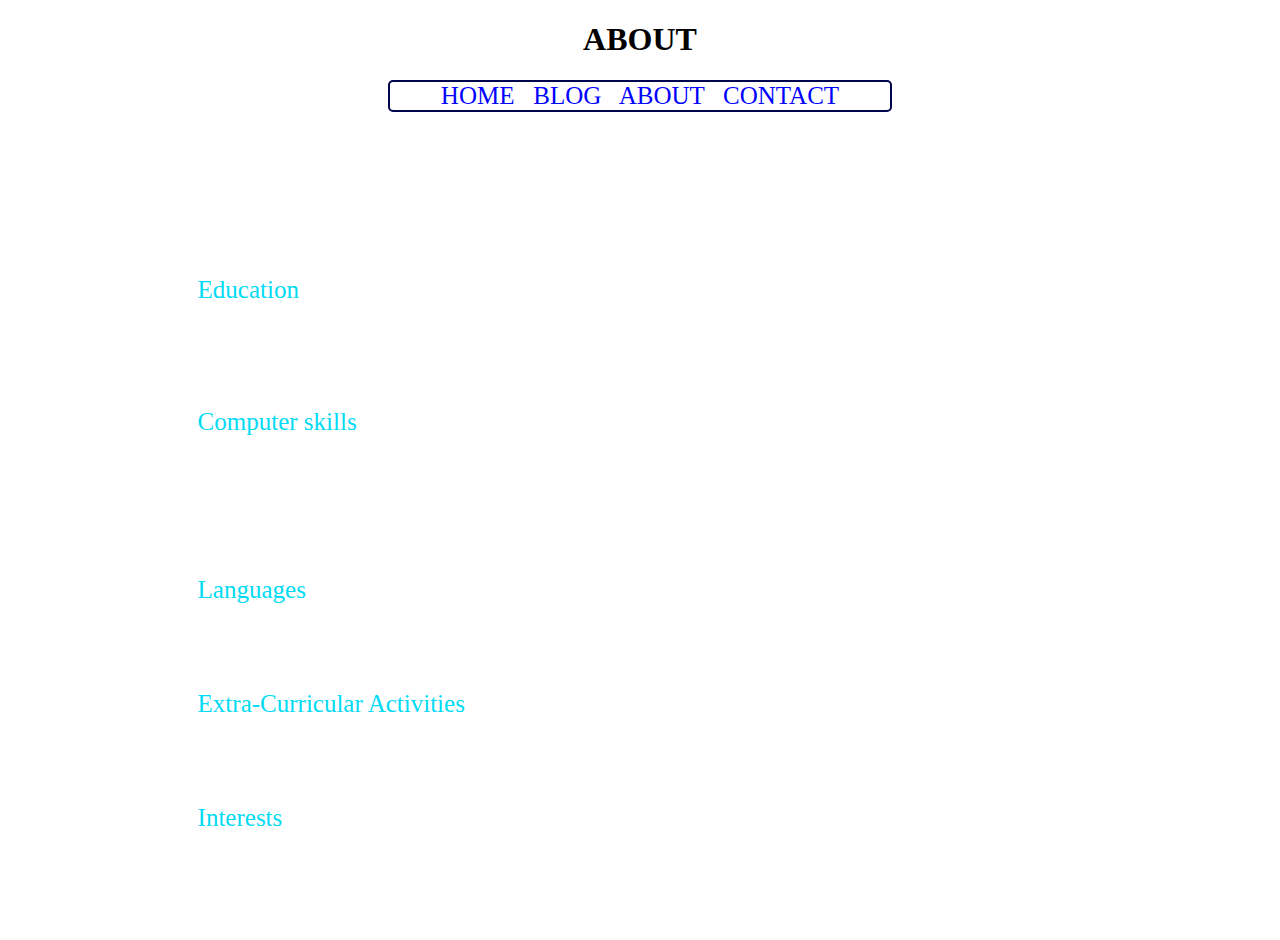
==== about.html @ d5440aca "Add files via upload" ====
<!DOCTYPE html>
<html>
  <head>
    <title>iPritom</title>
	<meta charset="UTF-8">
	<link rel="stylesheet" type="text/css" href="style_data.css">
  </head>
  
<body>
    <h1><center>ABOUT</center></h1>
	<div class="bar">
		<a href="index.html" style="text-decoration:none; color:blue;"> HOME </a>
		<a href="blog.html" style="text-decoration:none; color:blue;">&nbsp BLOG </a>
		<a href="about.html" style="text-decoration:none; color:blue;">&nbsp ABOUT </a>
		<a href="contact.html" style="text-decoration:none; color:blue;">&nbsp CONTACT </a>
	</div>
	<div class="container">
	<div id="about_back">
			<div style="padding-left:15%;padding-top:50px;">
			<p style="font-size:30px; color:white;"><i>Pritom Mojumder</i></p>
			<p style="font-size:25px; color:#00dbf5">Education</p>
			<p style="color:white">2015 to Present BSc running in Electronics and Communication Engineering<br>
			2015 Higher Secondary Certificate Examination, Jessore Board GPA – 5.00.<br>
			2013 Secondary School Certificate Examination, Jessore Board, GPA – 5.00.<br>
			</p>

			<p style="font-size:25px; color:#00dbf5">Computer skills</p>
			<p style="color:white">C, C++, 
			Python<br> 
			Data Structure<br>
			Adobe Photoshop<br>
			Basic Video Editing<br>
			Microsoft Office</p>

			<p style="font-size:25px; color:#00dbf5">Languages</p>
			<p style="color:white">Bengali<br>
			English</p>

			<p style="font-size:25px; color:#00dbf5">Extra-Curricular Activities</p>
			<p style="color:white">Public Relation Assistant at KUET Career Club<br>
			Member at Bangladesh Science Society</p>

			<p style="font-size:25px; color:#00dbf5">Interests</p>
			<p style="color:white">Chess, Gamming, Reading Books, Traveling</p>

		</div>
	
	</div>
	
	</div>
  </body>
      
</html>
---- style_data.css ----
.bar{
	border:2px solid #000550;
	border-radius:5px;
	font-size:25px;
	width:500px;
	margin:0 auto;
	text-align:center;
}
.container{
	height:100%;
	width:100%;
	margin:0 auto;
	
}
#home_back{
	background-image: url('res/back_cov2.jpg'); 
	height:800px;
	width:100%;
	margin-top:20px;
	background-size:cover;
	background-repeat:no-repeat;
}
#link_box{
	display:block;
	width:200px;
	margin:0 auto;
	height:40px;
}
#about_back{
	background-image: url('res/back_cov4.jpg'); 
	height:800px;
	width:100%;
	margin-top:20px;
	background-size:cover;
	background-repeat:no-repeat;
}
#blog_back{
	background-image: url('res/back_cov5.jpg'); 
	height:800px;
	width:100%;
	margin-top:20px;
	background-size:cover;
	background-repeat:no-repeat;
}
#contact_back{
	background-image: url('res/back_cov2.jpg'); 
	height:800px;
	width:100%;
	margin-top:20px;
	background-size:cover;
	background-repeat:no-repeat;
}
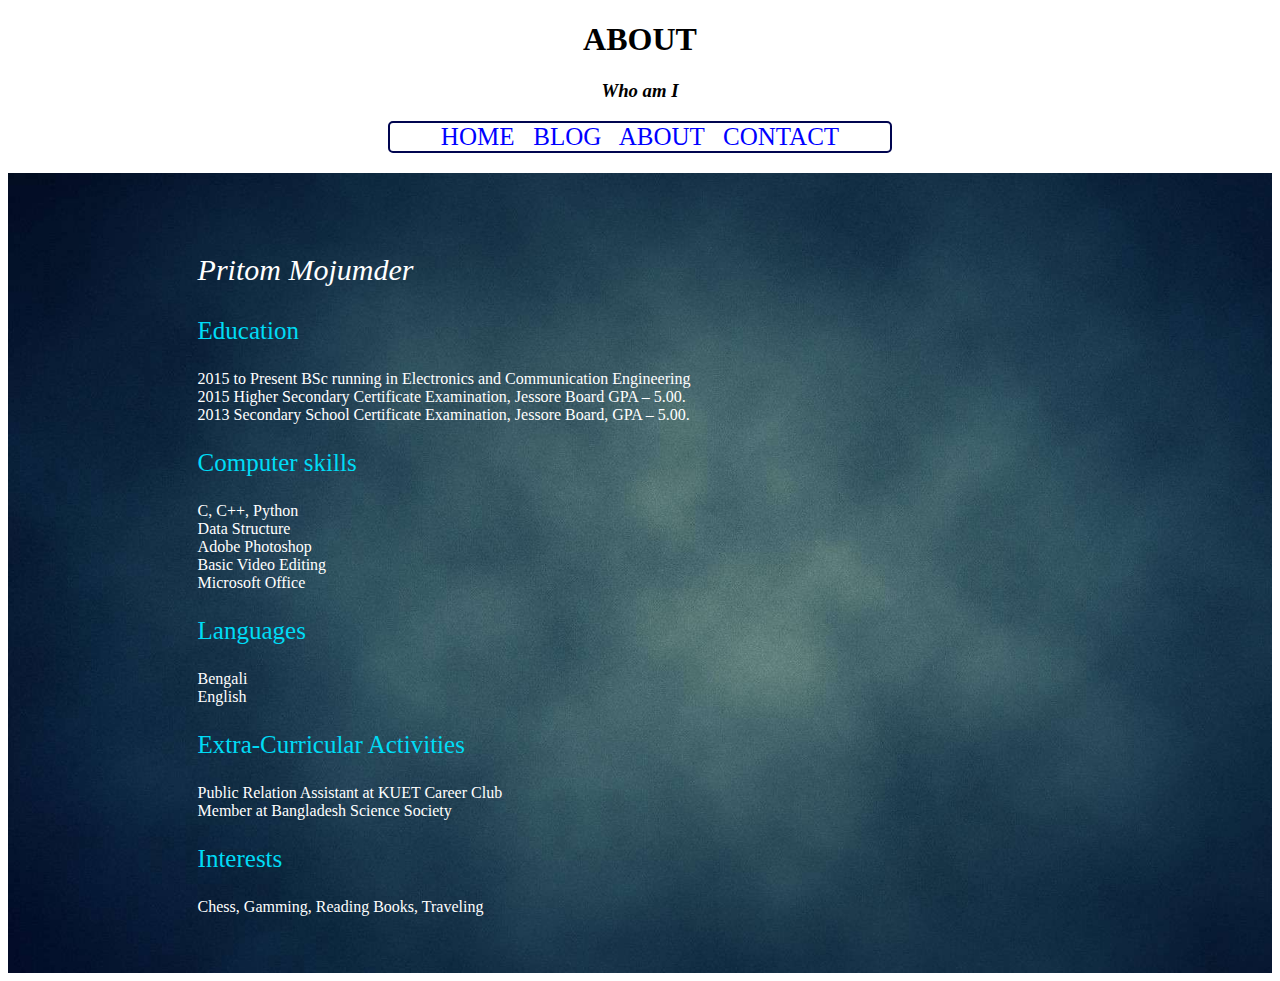
==== commit 0b356086: "Update about.html" ====
--- a/about.html
+++ b/about.html
@@ -8,6 +8,7 @@
   
 <body>
     <h1><center>ABOUT</center></h1>
+    <h3><center><i>Who am I</i></center></h3>
 	<div class="bar">
 		<a href="index.html" style="text-decoration:none; color:blue;"> HOME </a>
 		<a href="blog.html" style="text-decoration:none; color:blue;">&nbsp BLOG </a>
--- a/style_data.css
+++ b/style_data.css
@@ -13,6 +13,7 @@
 	
 }
 #home_back{
+	display:block;
 	background-image: url('res/back_cov2.jpg'); 
 	height:800px;
 	width:100%;
@@ -49,4 +50,4 @@
 	margin-top:20px;
 	background-size:cover;
 	background-repeat:no-repeat;
-}+}
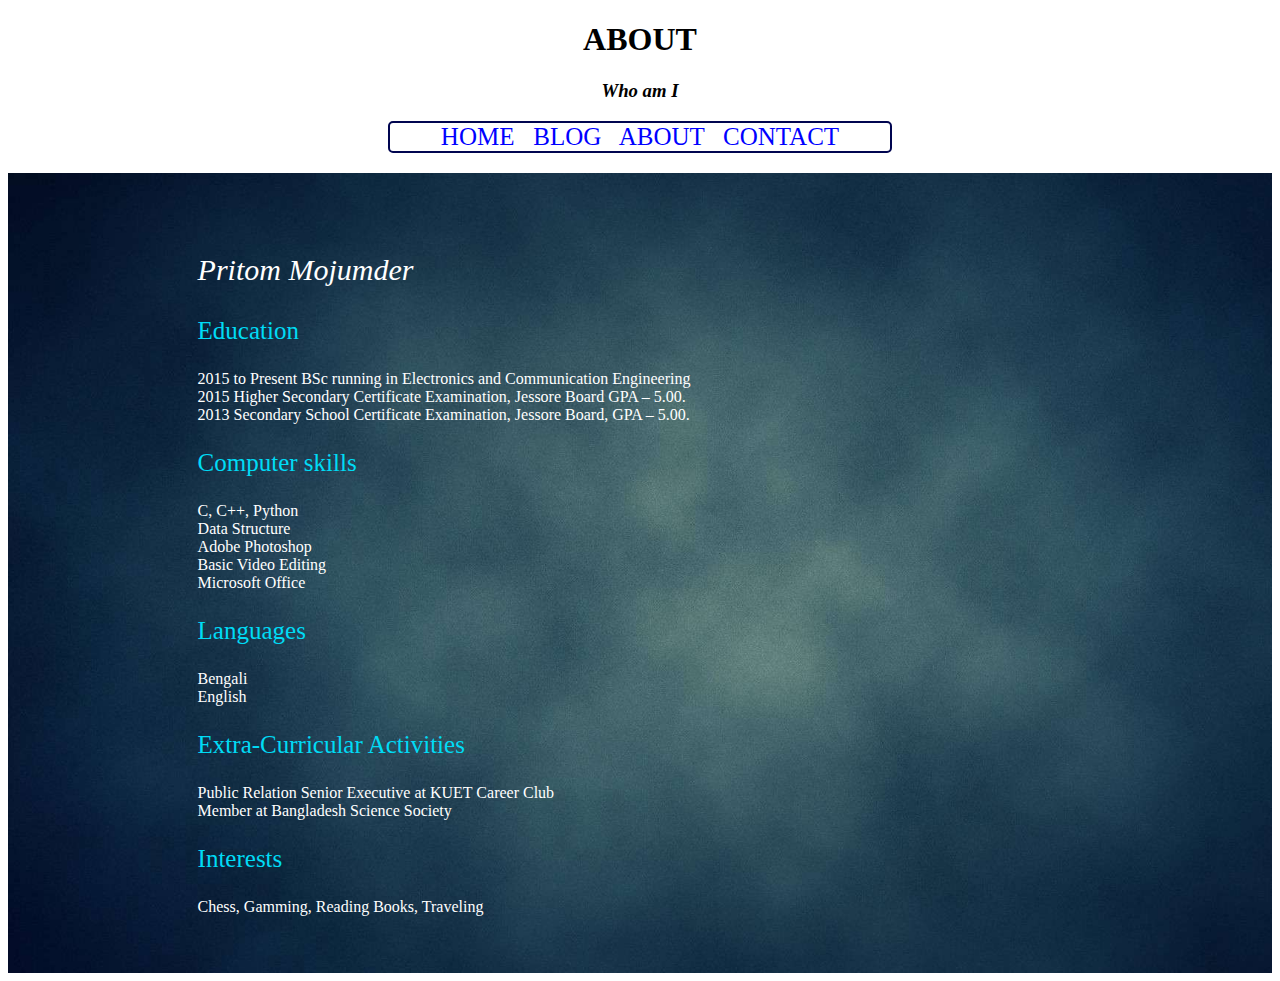
==== commit 15ff5d66: "Update about.html" ====
--- a/about.html
+++ b/about.html
@@ -38,7 +38,7 @@
 			English</p>
 
 			<p style="font-size:25px; color:#00dbf5">Extra-Curricular Activities</p>
-			<p style="color:white">Public Relation Assistant at KUET Career Club<br>
+			<p style="color:white">Public Relation Senior Executive at KUET Career Club<br>
 			Member at Bangladesh Science Society</p>
 
 			<p style="font-size:25px; color:#00dbf5">Interests</p>
--- a/style_data.css
+++ b/style_data.css
@@ -43,6 +43,9 @@
 	background-size:cover;
 	background-repeat:no-repeat;
 }
+#blink:hover{
+	font-size:25px;
+}
 #contact_back{
 	background-image: url('res/back_cov2.jpg'); 
 	height:800px;
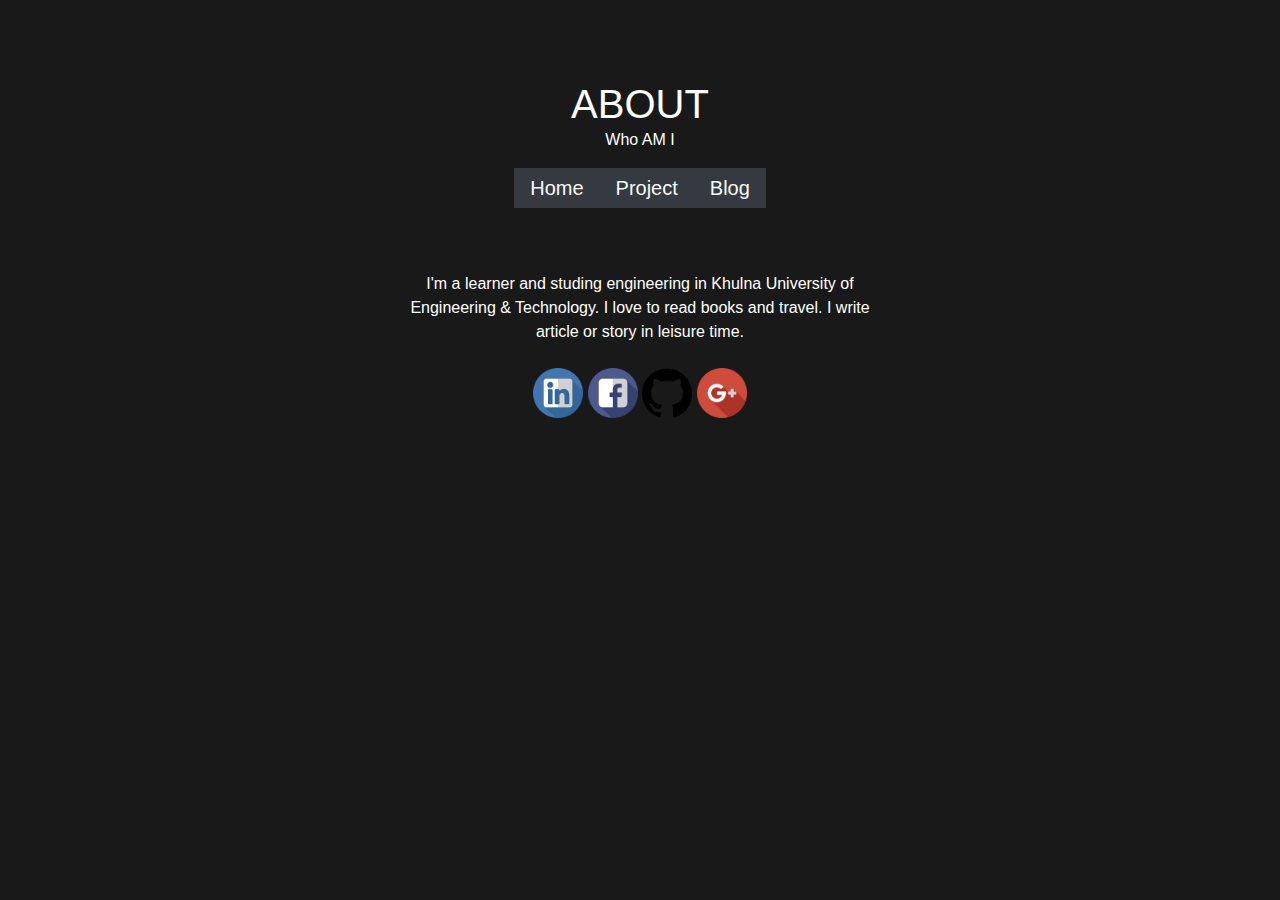
==== commit de70a2e3: "Portfolio updating" ====
--- a/about.html
+++ b/about.html
@@ -1,55 +1,71 @@
-<!DOCTYPE html>
-<html>
-  <head>
-    <title>iPritom</title>
+<head>
+	<title>Pritom</title>
 	<meta charset="UTF-8">
-	<link rel="stylesheet" type="text/css" href="style_data.css">
-  </head>
-  
-<body>
-    <h1><center>ABOUT</center></h1>
-    <h3><center><i>Who am I</i></center></h3>
-	<div class="bar">
-		<a href="index.html" style="text-decoration:none; color:blue;"> HOME </a>
-		<a href="blog.html" style="text-decoration:none; color:blue;">&nbsp BLOG </a>
-		<a href="about.html" style="text-decoration:none; color:blue;">&nbsp ABOUT </a>
-		<a href="contact.html" style="text-decoration:none; color:blue;">&nbsp CONTACT </a>
-	</div>
-	<div class="container">
-	<div id="about_back">
-			<div style="padding-left:15%;padding-top:50px;">
-			<p style="font-size:30px; color:white;"><i>Pritom Mojumder</i></p>
-			<p style="font-size:25px; color:#00dbf5">Education</p>
-			<p style="color:white">2015 to Present BSc running in Electronics and Communication Engineering<br>
-			2015 Higher Secondary Certificate Examination, Jessore Board GPA – 5.00.<br>
-			2013 Secondary School Certificate Examination, Jessore Board, GPA – 5.00.<br>
-			</p>
+    <link rel="icon" href="res/icon.png" type="image/png" sizes="16x16">
+	<meta name="viewport" content="width=device-width, initial-scale=1">
+    <!--bootstrap infolder-->
+	<link rel="stylesheet" href="https://maxcdn.bootstrapcdn.com/bootstrap/4.0.0/css/bootstrap.min.css">
+    
+    <script src="https://code.jquery.com/jquery-3.2.1.slim.min.js"></script>
+	<!-- hoax code -->
+    <link rel="stylesheet" href="css/effect.css"> 
+</head>
+<body style="background-color:#191919;">
 
-			<p style="font-size:25px; color:#00dbf5">Computer skills</p>
-			<p style="color:white">C, C++, 
-			Python<br> 
-			Data Structure<br>
-			Adobe Photoshop<br>
-			Basic Video Editing<br>
-			Microsoft Office</p>
+<div class="container-fluid" >
+    <div class="row py-3 px-5">
+    </div>
 
-			<p style="font-size:25px; color:#00dbf5">Languages</p>
-			<p style="color:white">Bengali<br>
-			English</p>
+        <div class="row py-5 justify-content-center px-5">
+             <!--Containing 3 column -->
+             <!-- col 1 RIGHT -->
+            <div class="col-sm py-2 text-white">
 
-			<p style="font-size:25px; color:#00dbf5">Extra-Curricular Activities</p>
-			<p style="color:white">Public Relation Senior Executive at KUET Career Club<br>
-			Member at Bangladesh Science Society</p>
+            </div>
+             <!-- col 2 MID -->
+            <div class="col-sm text-center">
+                <h class="h1 text-white">ABOUT</h>
+                <p class="text-white">Who AM I</p>
+                        <ul class="nav justify-content-center">
+                    <li class="nav-item">
+                        <a class="nav-link text-light bg-dark h5" href="index.html">Home</a>
+                    </li>
 
-			<p style="font-size:25px; color:#00dbf5">Interests</p>
-			<p style="color:white">Chess, Gamming, Reading Books, Traveling</p>
+                    <li class="nav-item">
+                        <a class="nav-link text-light bg-dark h5" href="project.html">Project</a>
+                    </li>
 
-		</div>
-	
-	</div>
-	
-	</div>
-  </body>
-      
-</html>
+                    <li class="nav-item">
+                        <a class="nav-link text-light bg-dark h5" href="blog.html">Blog</a>
+                    </li>
 
+                </ul>
+            </div>
+
+             <!-- col 3 LEFT -->
+            <div class="col-sm py-5 col-sm text-white">
+
+            </div>
+        </div>
+    <div class="row py-2">
+        <div class="col-sm"></div>
+        <div class="col-sm-5">
+            <p class="text-white text-center">I'm a learner and studing engineering in Khulna University of Engineering & Technology. I love to read books and travel. I write article or story in leisure time.</p>
+        </div>
+        <div class="col-sm"></div>
+        
+    </div>
+    <div class="row px-5">
+       
+        <div class="col text-center">
+            <!--networking site icons-->
+            <a href="https://www.linkedin.com/in/pritom-mojumder/"><img class="zoomtext" src='pic/linkedin.png' height="50px" width="50px"></a>
+            <a href="https://www.facebook.com/pritom.mojumder"><img class="zoomtext" src='pic/facebook.png' height="50px" width="50px"></a>
+            <a href="https://github.com/ipritom"><img class="zoomtext" src='pic/github.png' height="50px" width="50px"></a>
+            <a href="https://plus.google.com/+PritomMojumder"><img class="zoomtext" src='pic/googleplus.png' height="50px" width="50px"></a>
+        </div>
+    
+    </div>
+        
+    </div>
+</body>--- a/css/effect.css
+++ b/css/effect.css
@@ -0,0 +1,81 @@
+.zoomtext{
+}
+.zoomtext:hover{
+transform: scale(1.04);
+transition: all .5s ease-in-out;
+}
+.glow1{
+}
+.glow2{
+}
+.glow1:hover{
+    transform: scale(1.02);
+    box-shadow: 0 0 15px #10fffc;
+}
+.glow2:hover{
+    transform: scale(1.02);
+    box-shadow: 0 0 15px #1037ff;
+}
+
+blockquote{
+    position: relative; 
+}
+
+blockquote h3:before {
+    position: absolute; 
+    top: 0;
+    left: 0; 
+}
+
+blockquote h3:after{
+    bottom: 0; 
+    right: 0; 
+}
+
+/*FONTS*/
+/*Bangla Font-family */
+
+@font-face{
+    font-family:bangla;
+    src: url("font/Bangla-Medium.ttf") format("truetype");
+    
+}
+@font-face{
+    font-family:galada;
+    src: url("font/Galada-Regular.ttf") format("truetype");
+    
+}
+@font-face{
+    font-family:ekush;
+    src: url("font/Ekushey_Puja-Normal.ttf") format("truetype");
+    
+}
+@font-face{
+    font-family:balooda;
+    src: url("font/Baloo_Da-Regular.ttf") format("truetype");
+}
+
+/*English Font-Family */
+@font-face{
+    font-family:gloss;
+    src: url("font/Gloss_And_Bloom.ttf") format("truetype");
+}
+@font-face{
+    font-family:hand1;
+    src: url("font/IndieFlower.ttf") format("truetype");
+}
+@font-face{
+    font-family:hand2;
+    src: url("font/PermanentMarker-Regular.ttf") format("truetype");
+}
+@font-face{
+    font-family:hand3;
+    src: url("font/SwankyandMooMoo.ttf") format("truetype");
+}
+@font-face{
+    font-family:hand4;
+    src: url("font/ShadowsIntoLightTwo-Regular.ttf") format("truetype");
+}
+
+
+
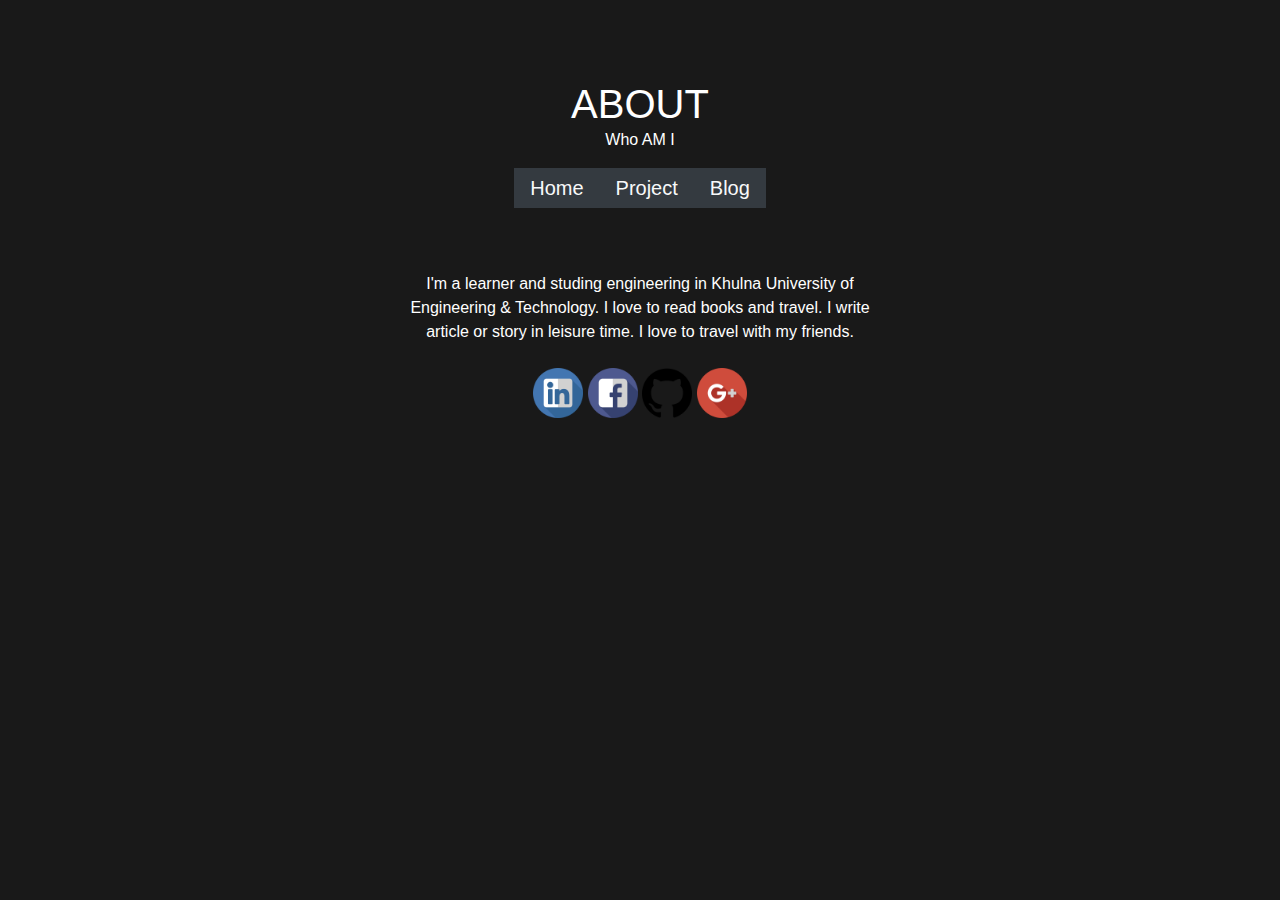
==== commit 4bb15ab8: "Update about.html" ====
--- a/about.html
+++ b/about.html
@@ -50,7 +50,7 @@
     <div class="row py-2">
         <div class="col-sm"></div>
         <div class="col-sm-5">
-            <p class="text-white text-center">I'm a learner and studing engineering in Khulna University of Engineering & Technology. I love to read books and travel. I write article or story in leisure time.</p>
+            <p class="text-white text-center">I'm a learner and studing engineering in Khulna University of Engineering & Technology. I love to read books and travel. I write article or story in leisure time. I love to travel with my friends.</p>
         </div>
         <div class="col-sm"></div>
         
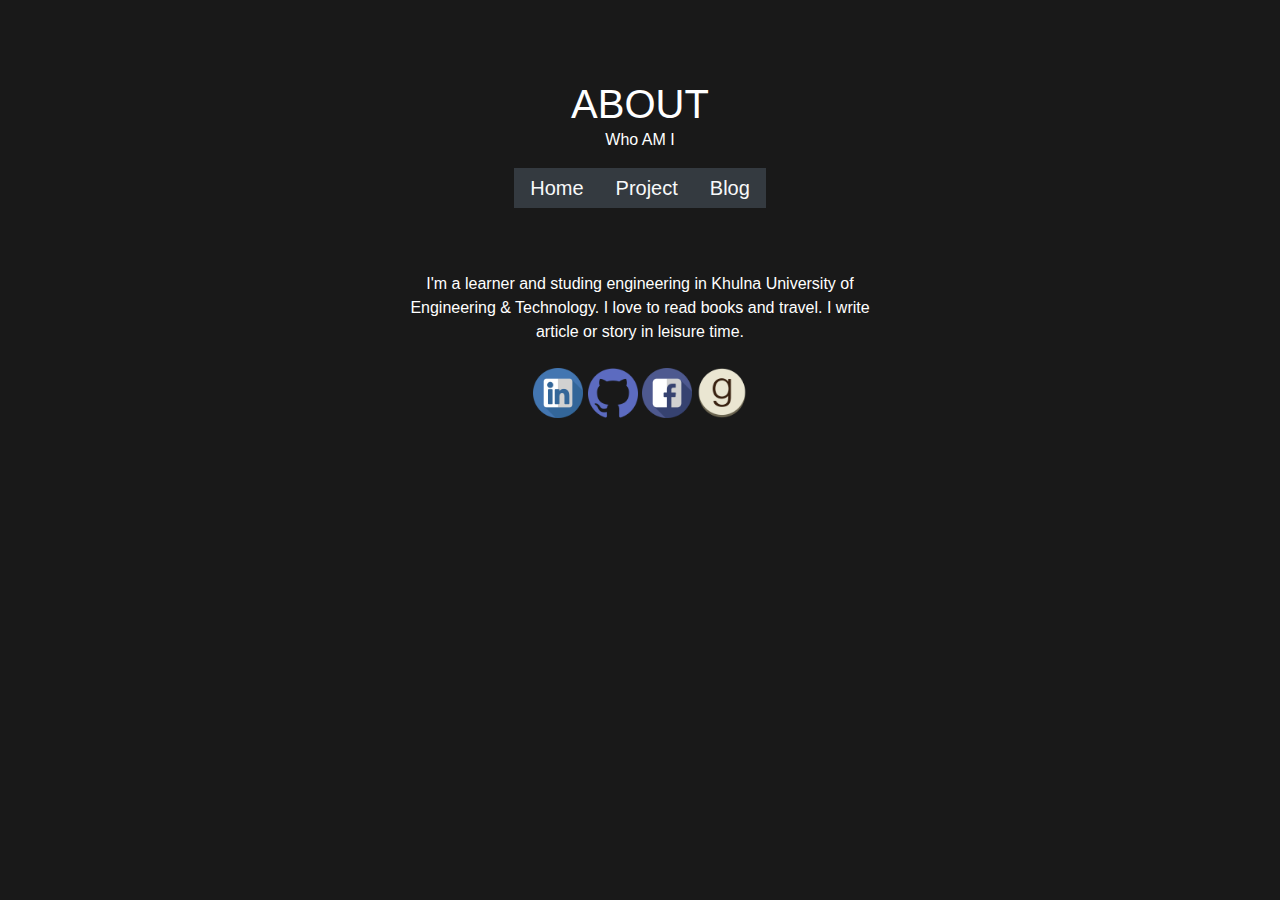
==== commit d378a998: "new social media and icons" ====
--- a/about.html
+++ b/about.html
@@ -50,7 +50,7 @@
     <div class="row py-2">
         <div class="col-sm"></div>
         <div class="col-sm-5">
-            <p class="text-white text-center">I'm a learner and studing engineering in Khulna University of Engineering & Technology. I love to read books and travel. I write article or story in leisure time. I love to travel with my friends.</p>
+            <p class="text-white text-center">I'm a learner and studing engineering in Khulna University of Engineering & Technology. I love to read books and travel. I write article or story in leisure time.</p>
         </div>
         <div class="col-sm"></div>
         
@@ -60,9 +60,9 @@
         <div class="col text-center">
             <!--networking site icons-->
             <a href="https://www.linkedin.com/in/pritom-mojumder/"><img class="zoomtext" src='pic/linkedin.png' height="50px" width="50px"></a>
+            <a href="https://github.com/ipritom"><img class="zoomtext" src='pic/github3.png' height="50px" width="50px"></a>
             <a href="https://www.facebook.com/pritom.mojumder"><img class="zoomtext" src='pic/facebook.png' height="50px" width="50px"></a>
-            <a href="https://github.com/ipritom"><img class="zoomtext" src='pic/github.png' height="50px" width="50px"></a>
-            <a href="https://plus.google.com/+PritomMojumder"><img class="zoomtext" src='pic/googleplus.png' height="50px" width="50px"></a>
+            <a href="https://www.goodreads.com/pritom-mojumder"><img class="zoomtext" src='pic/goodreads1.png' height="50px" width="50px"></a>
         </div>
     
     </div>
